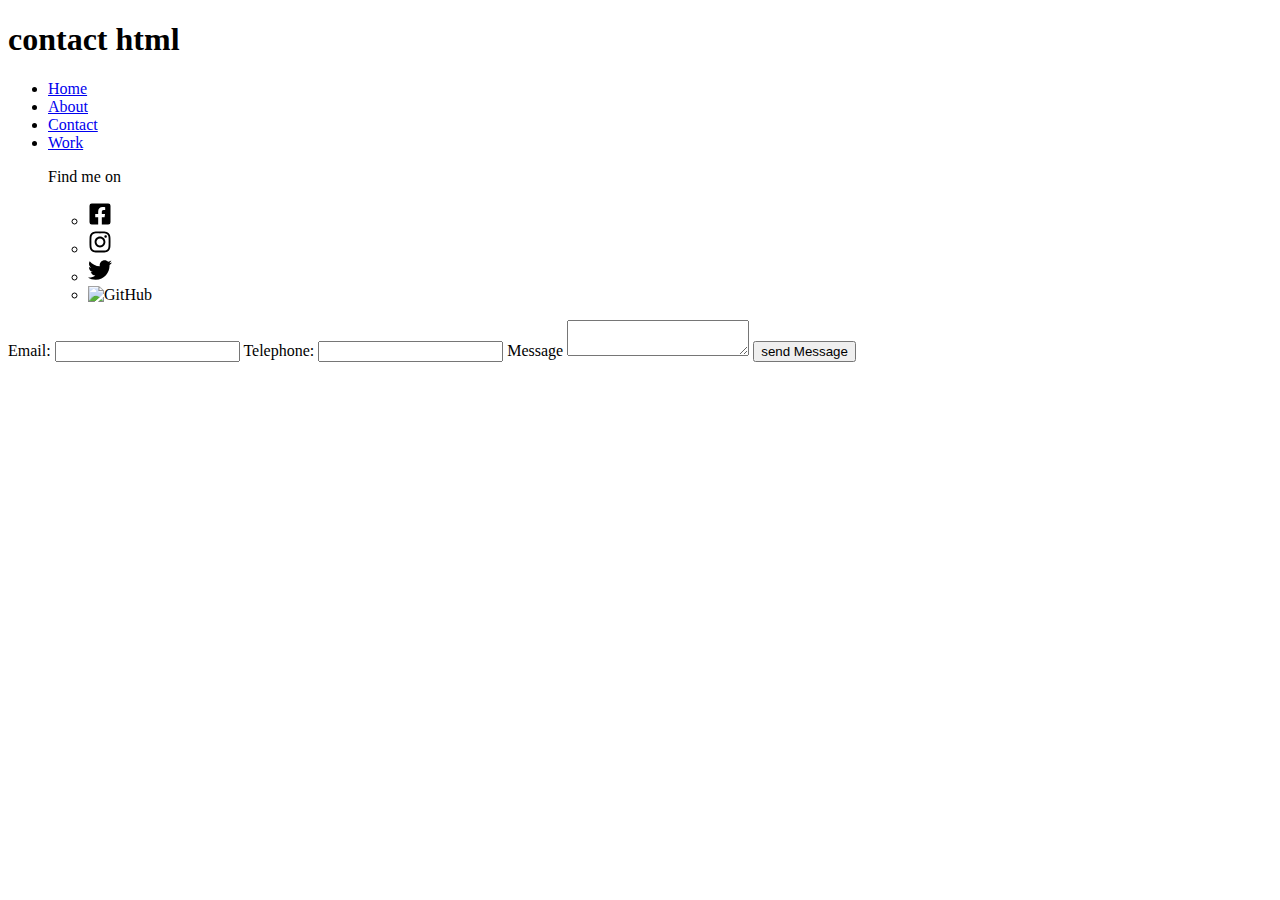
==== contact.html @ 6a822a72 "advance both" ====
<!DOCTYPE html>
<html>
<head>
  <meta name="viewport" content="width=device-width,initial-scale=1">
   <title>contact html</title>
   <link rel="stylesheet" type="text/css" href="style.production.css">
</head>
<body >
 <body class="contact"> 
    <nav>
       <h1>contact html</h1>
       	  <ul>
       	  	<li><a href ="index.html">Home</a></li>
            <li><a href ="about.html">About</a></li>        
            <li><a href ="contact.html">Contact</a></li>
            <li><a href="work.html">Work</a></li>
            <p>Find me on</p>
               <ul>
                 <li><img src="img/facebookIcon.svg" alt="facebook"> </li>
                 <li> <img src="img/instagramIcon.svg" alt="instagram"></i> </li>
                 <li>  <img src="img/twitterIcon.svg" alt="twitter"></i></li>
                 <li> <img src="img/GitHubIcon.svg" alt="GitHub"></li>
            </p>
           </ul>
      </nav>
      <form action=""method="post" id="contact-form" >
      	<label class="standard-label">Email:</label>
      	<input type="email" required>

      	<label class="standard-label">Telephone:</label>
      	<input type="tel" >

      	<label class="standard-label">Message</label>
      	<textarea required maxlength="240" ></textarea>
      	<input type="submit" value="send Message" >
      </form>
</body>
</html>
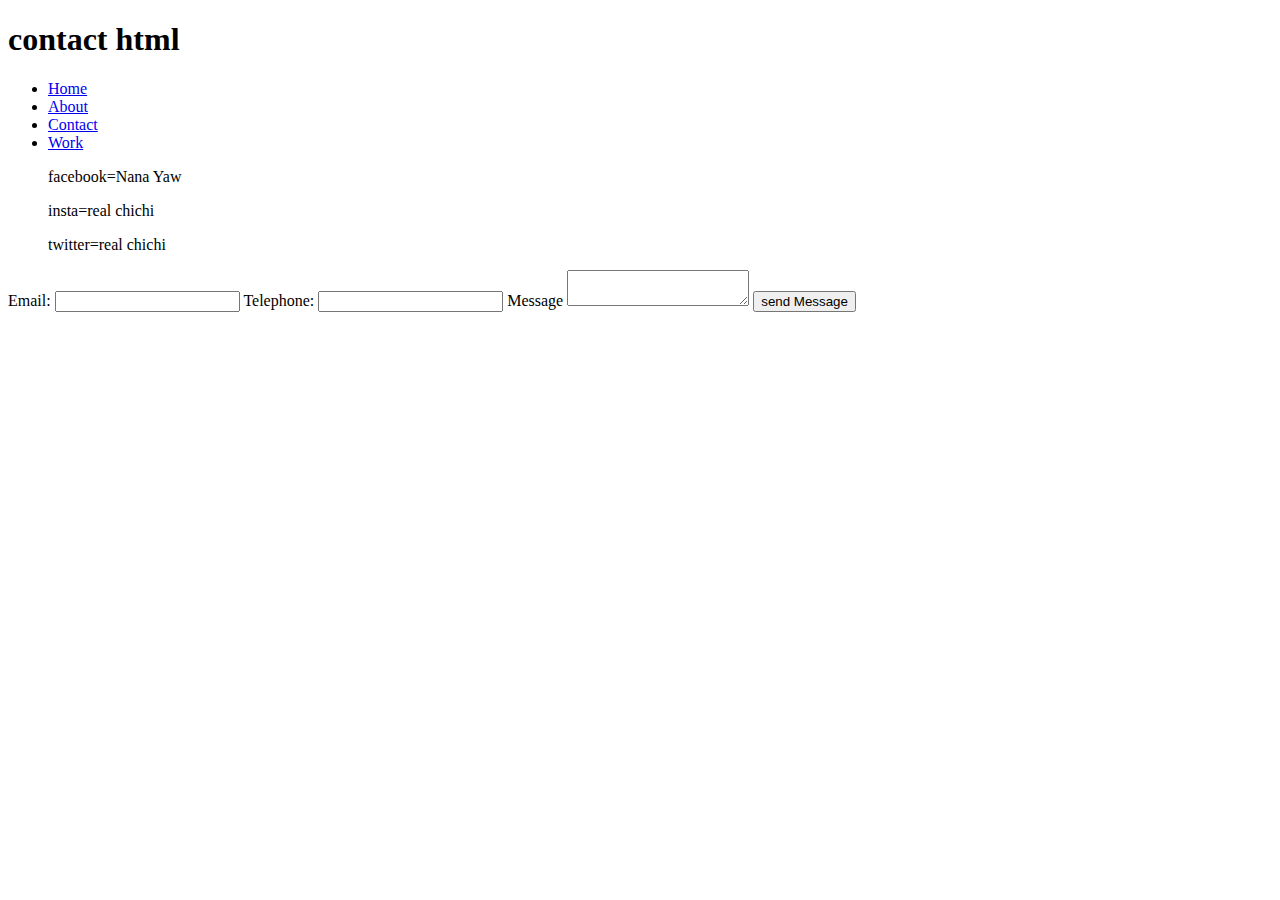
==== commit 8e1aa541: "Revert "advance both"" ====
--- a/contact.html
+++ b/contact.html
@@ -5,8 +5,7 @@
    <title>contact html</title>
    <link rel="stylesheet" type="text/css" href="style.production.css">
 </head>
-<body >
- <body class="contact"> 
+<body class="contact"> 
     <nav>
        <h1>contact html</h1>
        	  <ul>
@@ -14,13 +13,9 @@
             <li><a href ="about.html">About</a></li>        
             <li><a href ="contact.html">Contact</a></li>
             <li><a href="work.html">Work</a></li>
-            <p>Find me on</p>
-               <ul>
-                 <li><img src="img/facebookIcon.svg" alt="facebook"> </li>
-                 <li> <img src="img/instagramIcon.svg" alt="instagram"></i> </li>
-                 <li>  <img src="img/twitterIcon.svg" alt="twitter"></i></li>
-                 <li> <img src="img/GitHubIcon.svg" alt="GitHub"></li>
-            </p>
+            <p>facebook=Nana Yaw </p>
+            <p>insta=real chichi</p>
+            <p>twitter=real chichi</p>
            </ul>
       </nav>
       <form action=""method="post" id="contact-form" >
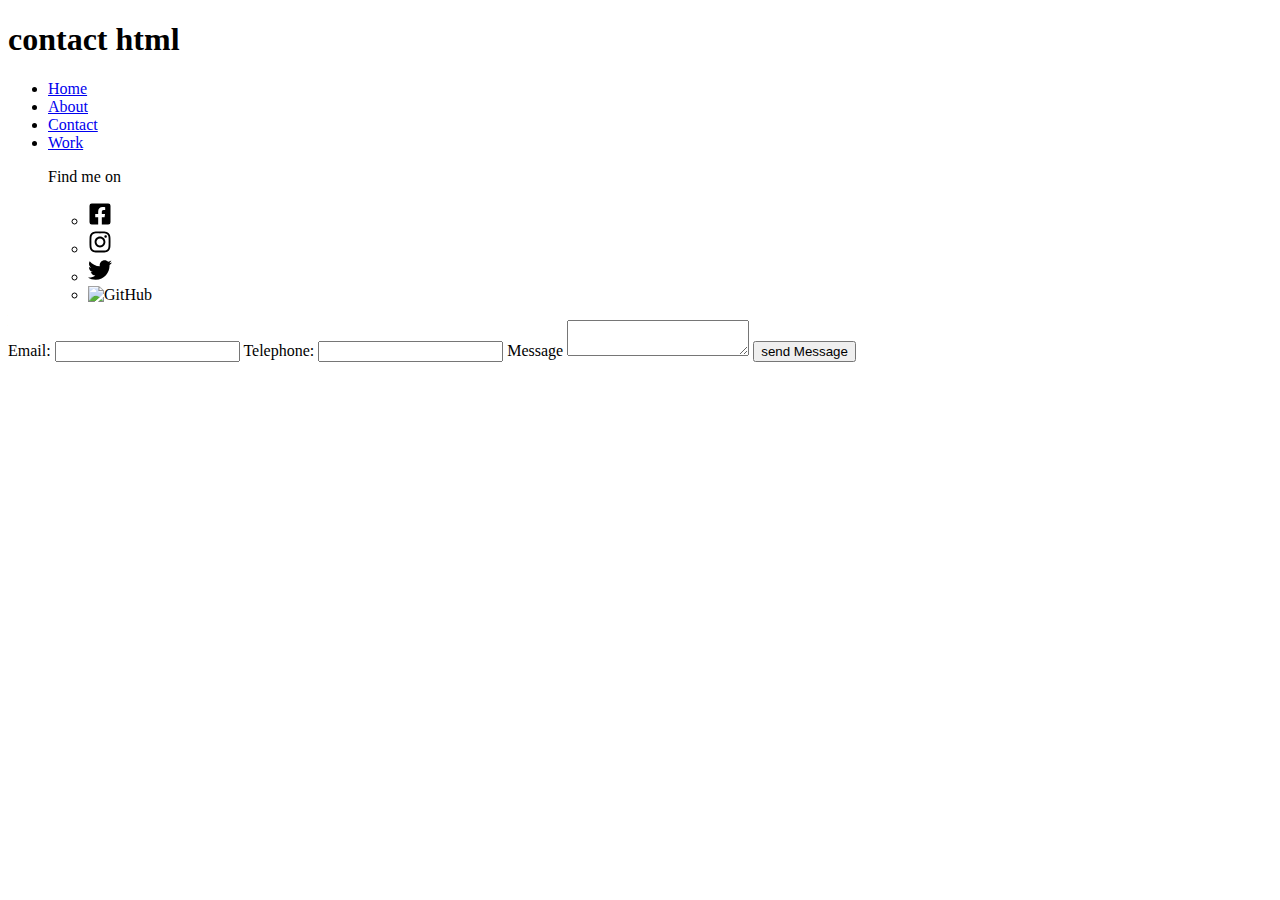
==== commit ddb17751: "Revert "Revert "advance both""" ====
--- a/contact.html
+++ b/contact.html
@@ -5,7 +5,8 @@
    <title>contact html</title>
    <link rel="stylesheet" type="text/css" href="style.production.css">
 </head>
-<body class="contact"> 
+<body >
+ <body class="contact"> 
     <nav>
        <h1>contact html</h1>
        	  <ul>
@@ -13,9 +14,13 @@
             <li><a href ="about.html">About</a></li>        
             <li><a href ="contact.html">Contact</a></li>
             <li><a href="work.html">Work</a></li>
-            <p>facebook=Nana Yaw </p>
-            <p>insta=real chichi</p>
-            <p>twitter=real chichi</p>
+            <p>Find me on</p>
+               <ul>
+                 <li><img src="img/facebookIcon.svg" alt="facebook"> </li>
+                 <li> <img src="img/instagramIcon.svg" alt="instagram"></i> </li>
+                 <li>  <img src="img/twitterIcon.svg" alt="twitter"></i></li>
+                 <li> <img src="img/GitHubIcon.svg" alt="GitHub"></li>
+            </p>
            </ul>
       </nav>
       <form action=""method="post" id="contact-form" >
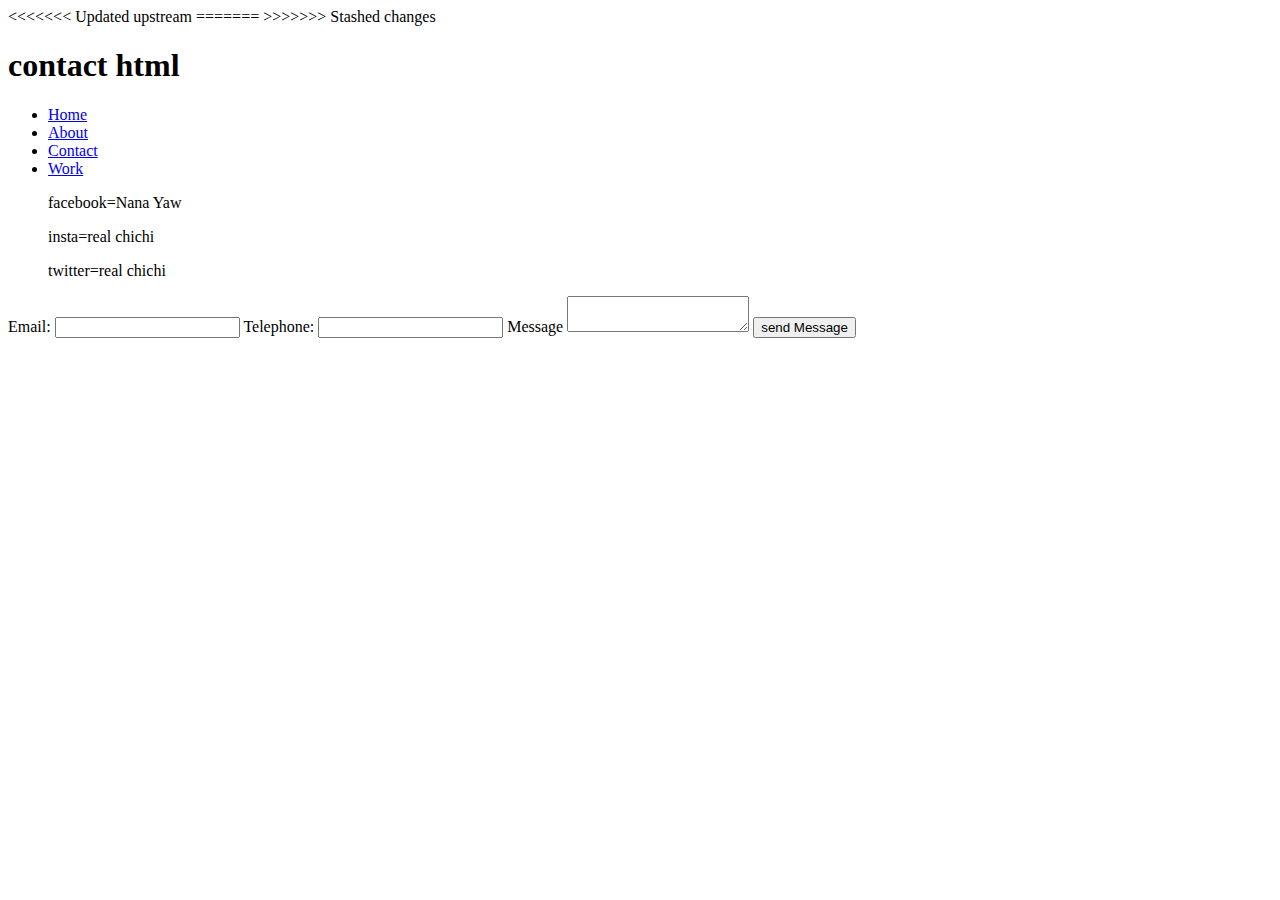
==== commit 49ebc39b: "advance change" ====
--- a/contact.html
+++ b/contact.html
@@ -5,8 +5,11 @@
    <title>contact html</title>
    <link rel="stylesheet" type="text/css" href="style.production.css">
 </head>
-<body >
+<<<<<<< Updated upstream
+<body class="contact"> 
+=======
  <body class="contact"> 
+>>>>>>> Stashed changes
     <nav>
        <h1>contact html</h1>
        	  <ul>
@@ -14,13 +17,9 @@
             <li><a href ="about.html">About</a></li>        
             <li><a href ="contact.html">Contact</a></li>
             <li><a href="work.html">Work</a></li>
-            <p>Find me on</p>
-               <ul>
-                 <li><img src="img/facebookIcon.svg" alt="facebook"> </li>
-                 <li> <img src="img/instagramIcon.svg" alt="instagram"></i> </li>
-                 <li>  <img src="img/twitterIcon.svg" alt="twitter"></i></li>
-                 <li> <img src="img/GitHubIcon.svg" alt="GitHub"></li>
-            </p>
+            <p>facebook=Nana Yaw </p>
+            <p>insta=real chichi</p>
+            <p>twitter=real chichi</p>
            </ul>
       </nav>
       <form action=""method="post" id="contact-form" >
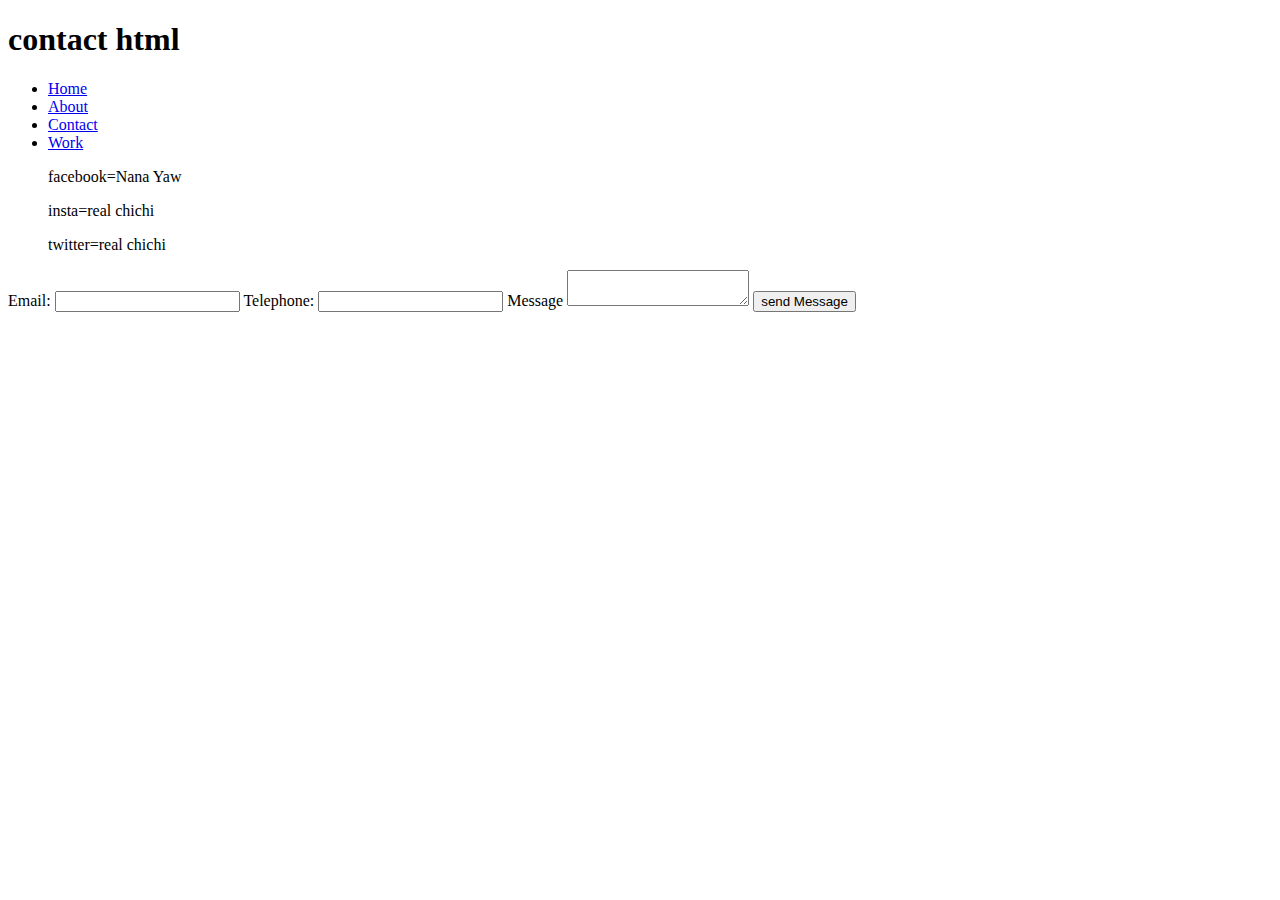
==== commit 45800c68: "Revert "advance change"" ====
--- a/contact.html
+++ b/contact.html
@@ -5,11 +5,7 @@
    <title>contact html</title>
    <link rel="stylesheet" type="text/css" href="style.production.css">
 </head>
-<<<<<<< Updated upstream
 <body class="contact"> 
-=======
- <body class="contact"> 
->>>>>>> Stashed changes
     <nav>
        <h1>contact html</h1>
        	  <ul>
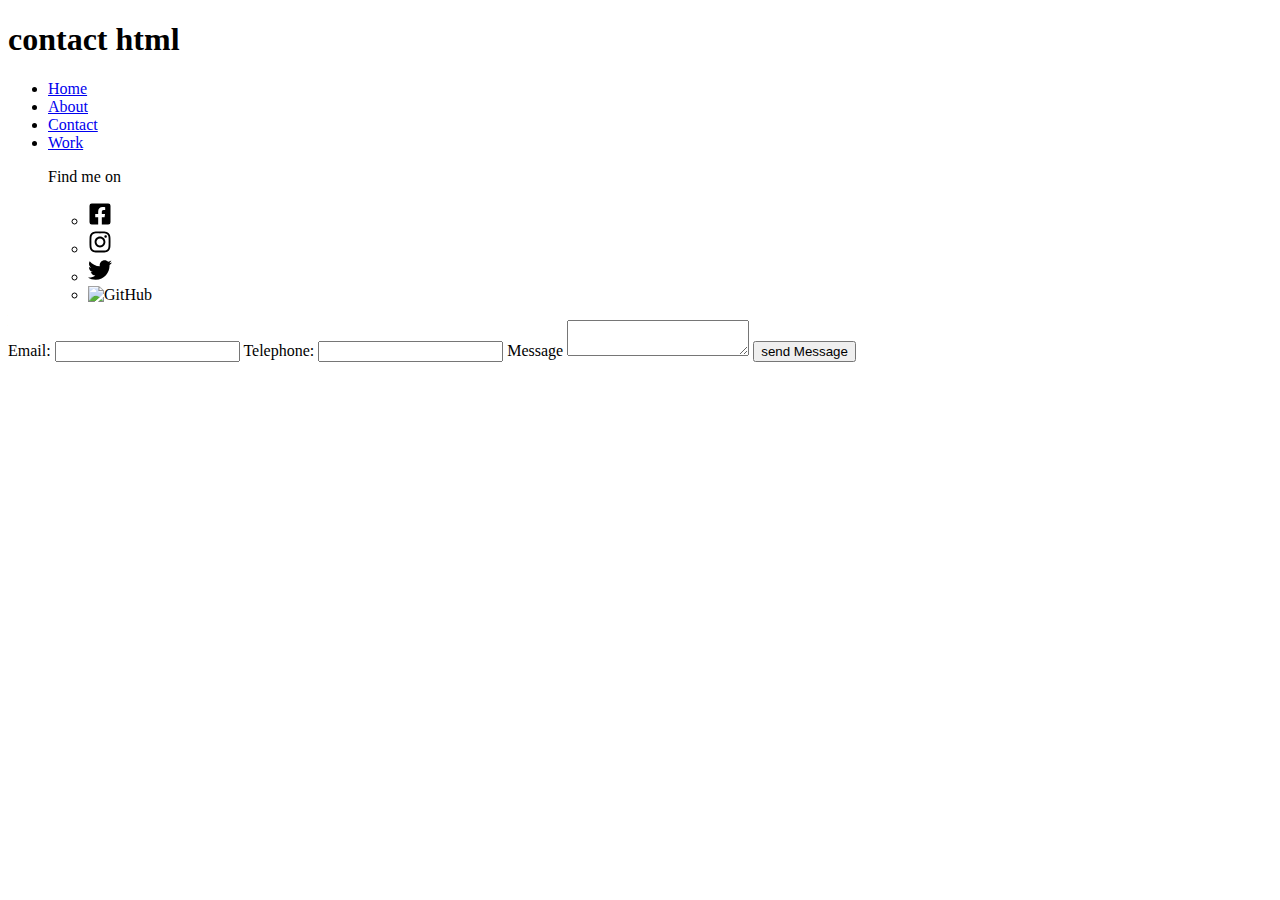
==== commit 39bfe1fa: "Merge pull request #1 from Harry231989/gh-pages-" ====
--- a/contact.html
+++ b/contact.html
@@ -5,7 +5,8 @@
    <title>contact html</title>
    <link rel="stylesheet" type="text/css" href="style.production.css">
 </head>
-<body class="contact"> 
+<body >
+ <body class="contact"> 
     <nav>
        <h1>contact html</h1>
        	  <ul>
@@ -13,9 +14,13 @@
             <li><a href ="about.html">About</a></li>        
             <li><a href ="contact.html">Contact</a></li>
             <li><a href="work.html">Work</a></li>
-            <p>facebook=Nana Yaw </p>
-            <p>insta=real chichi</p>
-            <p>twitter=real chichi</p>
+            <p>Find me on</p>
+               <ul>
+                 <li><img src="img/facebookIcon.svg" alt="facebook"> </li>
+                 <li> <img src="img/instagramIcon.svg" alt="instagram"></i> </li>
+                 <li>  <img src="img/twitterIcon.svg" alt="twitter"></i></li>
+                 <li> <img src="img/GitHubIcon.svg" alt="GitHub"></li>
+            </p>
            </ul>
       </nav>
       <form action=""method="post" id="contact-form" >
